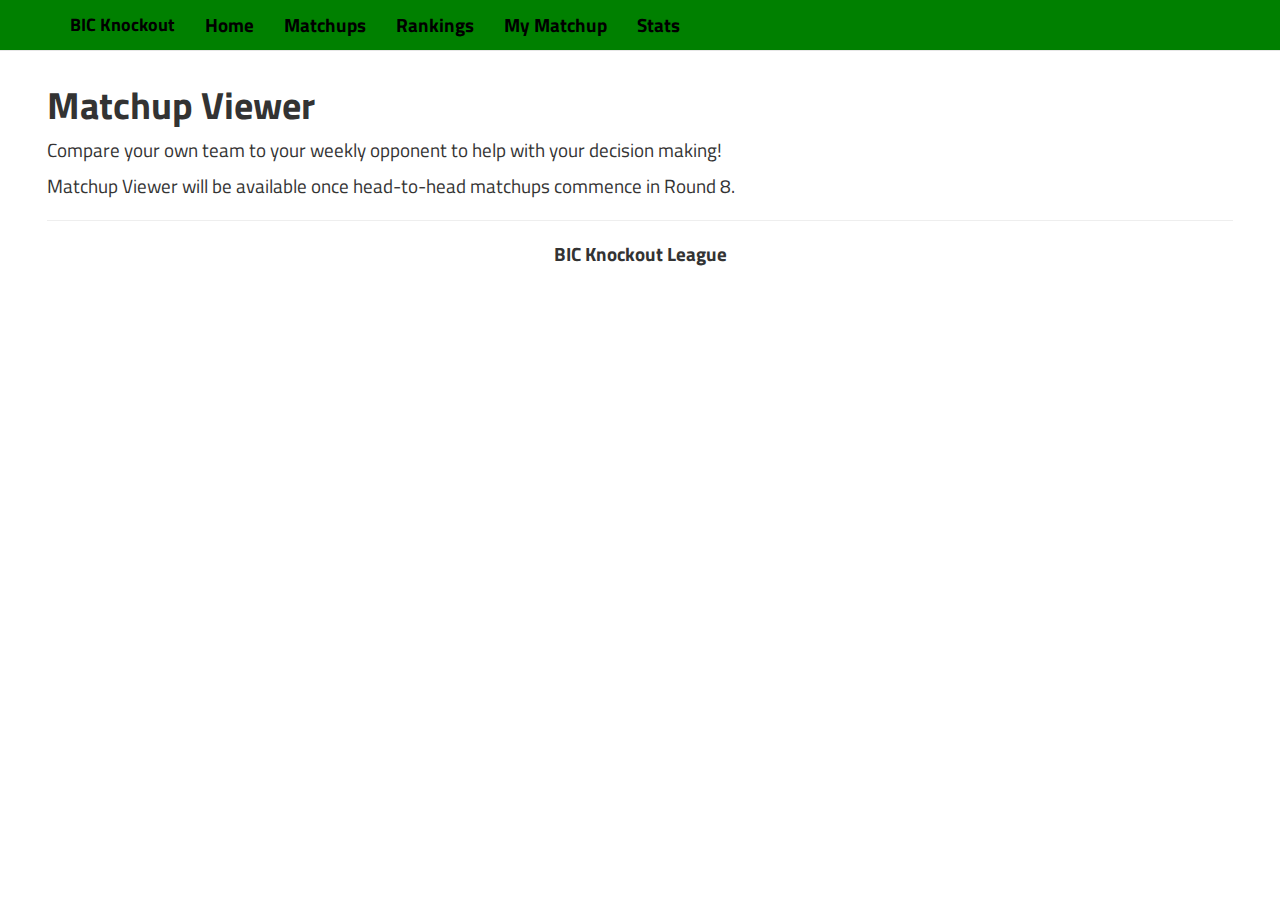
==== docs/matchup_view.html @ 69bfbd56 "Update" ====
<!DOCTYPE html>

<html>

<head>

<meta charset="utf-8" />
<meta name="generator" content="pandoc" />
<meta http-equiv="X-UA-Compatible" content="IE=EDGE" />




<title>Matchup Viewer</title>

<script src="site_libs/header-attrs-2.26/header-attrs.js"></script>
<script src="site_libs/jquery-3.6.0/jquery-3.6.0.min.js"></script>
<meta name="viewport" content="width=device-width, initial-scale=1" />
<link href="site_libs/bootstrap-3.3.5/css/bootstrap.min.css" rel="stylesheet" />
<script src="site_libs/bootstrap-3.3.5/js/bootstrap.min.js"></script>
<script src="site_libs/bootstrap-3.3.5/shim/html5shiv.min.js"></script>
<script src="site_libs/bootstrap-3.3.5/shim/respond.min.js"></script>
<style>h1 {font-size: 34px;}
       h1.title {font-size: 38px;}
       h2 {font-size: 30px;}
       h3 {font-size: 24px;}
       h4 {font-size: 18px;}
       h5 {font-size: 16px;}
       h6 {font-size: 12px;}
       code {color: inherit; background-color: rgba(0, 0, 0, 0.04);}
       pre:not([class]) { background-color: white }</style>
<script src="site_libs/navigation-1.1/tabsets.js"></script>
<link href="site_libs/highlightjs-9.12.0/default.css" rel="stylesheet" />
<script src="site_libs/highlightjs-9.12.0/highlight.js"></script>

<style type="text/css">
  code{white-space: pre-wrap;}
  span.smallcaps{font-variant: small-caps;}
  span.underline{text-decoration: underline;}
  div.column{display: inline-block; vertical-align: top; width: 50%;}
  div.hanging-indent{margin-left: 1.5em; text-indent: -1.5em;}
  ul.task-list{list-style: none;}
    </style>

<style type="text/css">code{white-space: pre;}</style>
<script type="text/javascript">
if (window.hljs) {
  hljs.configure({languages: []});
  hljs.initHighlightingOnLoad();
  if (document.readyState && document.readyState === "complete") {
    window.setTimeout(function() { hljs.initHighlighting(); }, 0);
  }
}
</script>






<link rel="stylesheet" href="style.css" type="text/css" />



<style type = "text/css">
.main-container {
  max-width: 940px;
  margin-left: auto;
  margin-right: auto;
}
img {
  max-width:100%;
}
.tabbed-pane {
  padding-top: 12px;
}
.html-widget {
  margin-bottom: 20px;
}
button.code-folding-btn:focus {
  outline: none;
}
summary {
  display: list-item;
}
details > summary > p:only-child {
  display: inline;
}
pre code {
  padding: 0;
}
</style>


<style type="text/css">
.dropdown-submenu {
  position: relative;
}
.dropdown-submenu>.dropdown-menu {
  top: 0;
  left: 100%;
  margin-top: -6px;
  margin-left: -1px;
  border-radius: 0 6px 6px 6px;
}
.dropdown-submenu:hover>.dropdown-menu {
  display: block;
}
.dropdown-submenu>a:after {
  display: block;
  content: " ";
  float: right;
  width: 0;
  height: 0;
  border-color: transparent;
  border-style: solid;
  border-width: 5px 0 5px 5px;
  border-left-color: #cccccc;
  margin-top: 5px;
  margin-right: -10px;
}
.dropdown-submenu:hover>a:after {
  border-left-color: #adb5bd;
}
.dropdown-submenu.pull-left {
  float: none;
}
.dropdown-submenu.pull-left>.dropdown-menu {
  left: -100%;
  margin-left: 10px;
  border-radius: 6px 0 6px 6px;
}
</style>

<script type="text/javascript">
// manage active state of menu based on current page
$(document).ready(function () {
  // active menu anchor
  href = window.location.pathname
  href = href.substr(href.lastIndexOf('/') + 1)
  if (href === "")
    href = "index.html";
  var menuAnchor = $('a[href="' + href + '"]');

  // mark the anchor link active (and if it's in a dropdown, also mark that active)
  var dropdown = menuAnchor.closest('li.dropdown');
  if (window.bootstrap) { // Bootstrap 4+
    menuAnchor.addClass('active');
    dropdown.find('> .dropdown-toggle').addClass('active');
  } else { // Bootstrap 3
    menuAnchor.parent().addClass('active');
    dropdown.addClass('active');
  }

  // Navbar adjustments
  var navHeight = $(".navbar").first().height() + 15;
  var style = document.createElement('style');
  var pt = "padding-top: " + navHeight + "px; ";
  var mt = "margin-top: -" + navHeight + "px; ";
  var css = "";
  // offset scroll position for anchor links (for fixed navbar)
  for (var i = 1; i <= 6; i++) {
    css += ".section h" + i + "{ " + pt + mt + "}\n";
  }
  style.innerHTML = "body {" + pt + "padding-bottom: 40px; }\n" + css;
  document.head.appendChild(style);
});
</script>

<!-- tabsets -->

<style type="text/css">
.tabset-dropdown > .nav-tabs {
  display: inline-table;
  max-height: 500px;
  min-height: 44px;
  overflow-y: auto;
  border: 1px solid #ddd;
  border-radius: 4px;
}

.tabset-dropdown > .nav-tabs > li.active:before, .tabset-dropdown > .nav-tabs.nav-tabs-open:before {
  content: "\e259";
  font-family: 'Glyphicons Halflings';
  display: inline-block;
  padding: 10px;
  border-right: 1px solid #ddd;
}

.tabset-dropdown > .nav-tabs.nav-tabs-open > li.active:before {
  content: "\e258";
  font-family: 'Glyphicons Halflings';
  border: none;
}

.tabset-dropdown > .nav-tabs > li.active {
  display: block;
}

.tabset-dropdown > .nav-tabs > li > a,
.tabset-dropdown > .nav-tabs > li > a:focus,
.tabset-dropdown > .nav-tabs > li > a:hover {
  border: none;
  display: inline-block;
  border-radius: 4px;
  background-color: transparent;
}

.tabset-dropdown > .nav-tabs.nav-tabs-open > li {
  display: block;
  float: none;
}

.tabset-dropdown > .nav-tabs > li {
  display: none;
}
</style>

<!-- code folding -->




</head>

<body>


<div class="container-fluid main-container">




<div class="navbar navbar-default  navbar-fixed-top" role="navigation">
  <div class="container">
    <div class="navbar-header">
      <button type="button" class="navbar-toggle collapsed" data-toggle="collapse" data-bs-toggle="collapse" data-target="#navbar" data-bs-target="#navbar">
        <span class="icon-bar"></span>
        <span class="icon-bar"></span>
        <span class="icon-bar"></span>
      </button>
      <a class="navbar-brand" href="index.html">BIC Knockout</a>
    </div>
    <div id="navbar" class="navbar-collapse collapse">
      <ul class="nav navbar-nav">
        <li>
  <a href="index">Home</a>
</li>
<li>
  <a href="matchups">Matchups</a>
</li>
<li>
  <a href="rankings">Rankings</a>
</li>
<li>
  <a href="matchup_view">My Matchup</a>
</li>
<li>
  <a href="stats">Stats</a>
</li>
      </ul>
      <ul class="nav navbar-nav navbar-right">
        
      </ul>
    </div><!--/.nav-collapse -->
  </div><!--/.container -->
</div><!--/.navbar -->

<div id="header">



<h1 class="title toc-ignore">Matchup Viewer</h1>

</div>


<p>Compare your own team to your weekly opponent to help with your
decision making!</p>
<p>Matchup Viewer will be available once head-to-head matchups commence
in Round 8.</p>

<hr>

<p style="text-align: center; font-weight: bold;"> BIC Knockout League </p>



</div>

<script>

// add bootstrap table styles to pandoc tables
function bootstrapStylePandocTables() {
  $('tr.odd').parent('tbody').parent('table').addClass('table table-condensed');
}
$(document).ready(function () {
  bootstrapStylePandocTables();
});


</script>

<!-- tabsets -->

<script>
$(document).ready(function () {
  window.buildTabsets("TOC");
});

$(document).ready(function () {
  $('.tabset-dropdown > .nav-tabs > li').click(function () {
    $(this).parent().toggleClass('nav-tabs-open');
  });
});
</script>

<!-- code folding -->


<!-- dynamically load mathjax for compatibility with self-contained -->
<script>
  (function () {
    var script = document.createElement("script");
    script.type = "text/javascript";
    script.src  = "https://mathjax.rstudio.com/latest/MathJax.js?config=TeX-AMS-MML_HTMLorMML";
    document.getElementsByTagName("head")[0].appendChild(script);
  })();
</script>

</body>
</html>
---- docs/site_libs/highlightjs-9.12.0/default.css ----
.hljs-literal {
  color: #990073;
}

.hljs-number {
  color: #099;
}

.hljs-comment {
  color: #998;
  font-style: italic;
}

.hljs-keyword {
  color: #900;
  font-weight: bold;
}

.hljs-string {
  color: #d14;
}
---- docs/style.css ----
@import url('https://fonts.googleapis.com/css2?family=Titillium+Web:ital,wght@0,200;0,300;0,400;0,600;0,700;0,900;1,200;1,300;1,400;1,600;1,700&display=swap');

/* Whole document: */
body{
  font-family: "Titillium Web", sans-serif;
  font-size: 14pt;
  font-style: Regular;
}
/* Headers */
h1{
  font-size: 24pt;
  font-weight: bold;
  font-family: "Titillium Web", sans-serif;
}
h3{
  font-weight: bold;
  font-family: "Titillium Web", sans-serif;
}
h2{
  font-weight: bold;
  font-family: "Titillium Web", sans-serif;
}

a{
  color: green;
  ;
}

a:hover{
  color: green;
}
a:active{
  color: green;
}

.navbar {
  padding: 0;
  background-color: green;
  align-items: none;
}
.navbar-default .navbar-brand {
    color: black;
    font-weight: bold;
}

.navbar-default .navbar-nav>li>a{
  color: black;
  font-weight: bold;
}
.navbar-default .navbar-nav>.active>a{
  color: black;
  background-color: green;
}
.main-container {
  max-width: 95% !important;
  margin: auto;
}
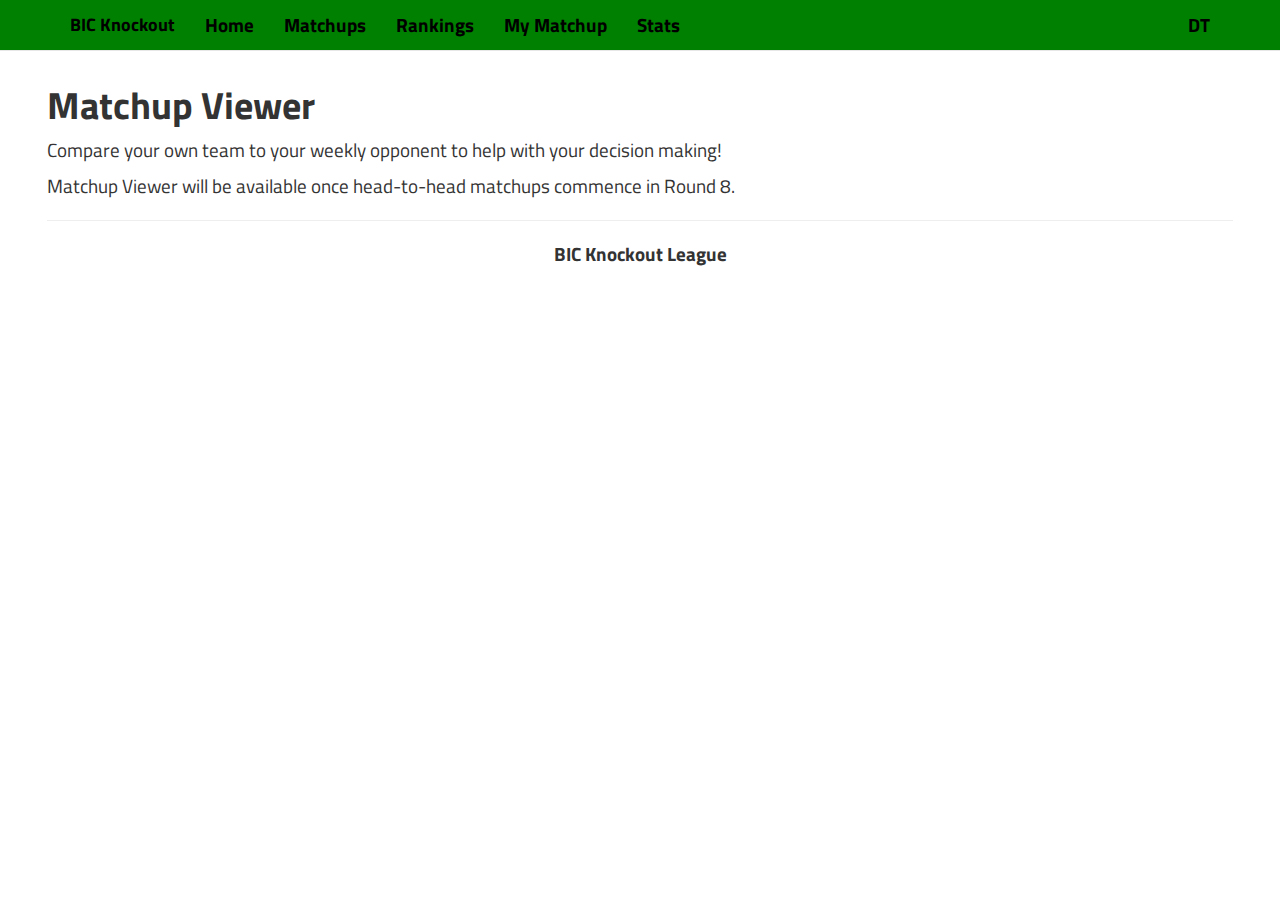
==== commit a2c5515b: "Update" ====
--- a/docs/matchup_view.html
+++ b/docs/matchup_view.html
@@ -260,7 +260,9 @@
 </li>
       </ul>
       <ul class="nav navbar-nav navbar-right">
-        
+        <li>
+  <a href="https://dreamteamtalk.com/">DT</a>
+</li>
       </ul>
     </div><!--/.nav-collapse -->
   </div><!--/.container -->
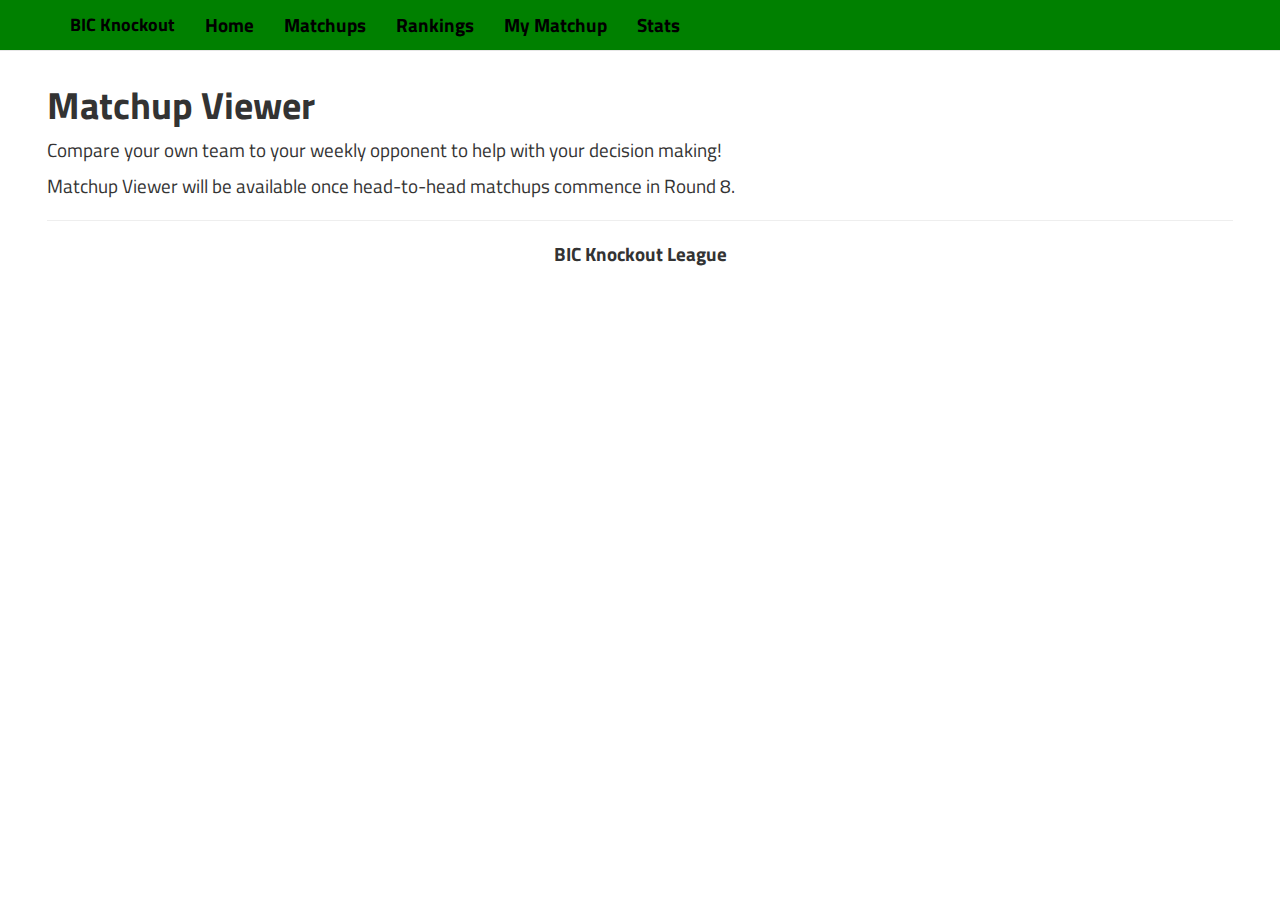
==== commit c63dab7e: "Update" ====
--- a/docs/matchup_view.html
+++ b/docs/matchup_view.html
@@ -260,9 +260,7 @@
 </li>
       </ul>
       <ul class="nav navbar-nav navbar-right">
-        <li>
-  <a href="https://dreamteamtalk.com/">DT</a>
-</li>
+        
       </ul>
     </div><!--/.nav-collapse -->
   </div><!--/.container -->
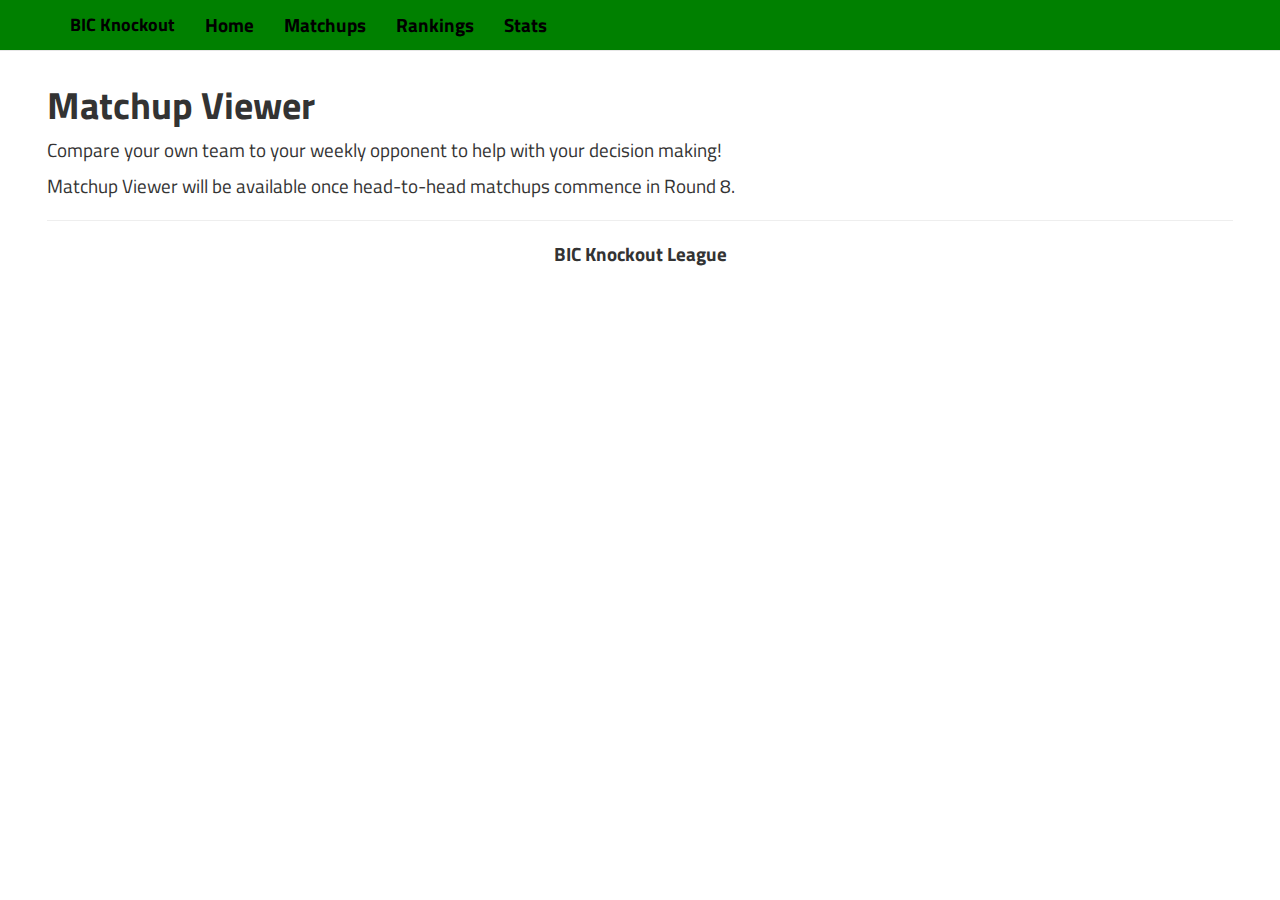
==== commit 4085a699: "Update R10" ====
--- a/docs/matchup_view.html
+++ b/docs/matchup_view.html
@@ -253,9 +253,6 @@
   <a href="rankings">Rankings</a>
 </li>
 <li>
-  <a href="matchup_view">My Matchup</a>
-</li>
-<li>
   <a href="stats">Stats</a>
 </li>
       </ul>
